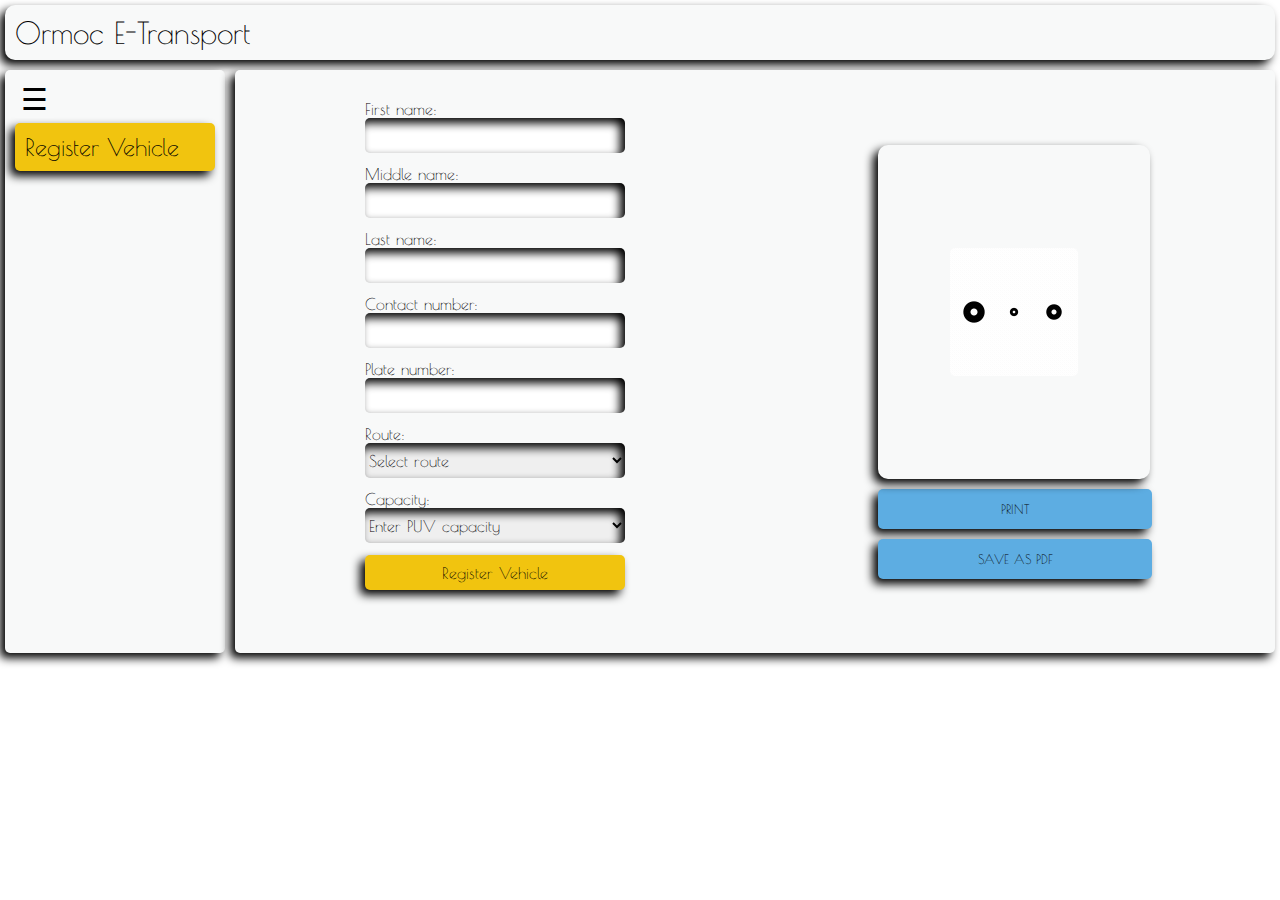
==== index.html @ b355a255 "For saving QR to PDF" ====
<!DOCTYPE html>
<html lang="en" dir="ltr">
  <head>
    <meta charset="utf-8">
    <title>J³</title>
    <link href="style.css" type="text/css" rel="stylesheet" >
  </head>
  <body>
    <script type="text/javascript" src="html2pdf.bundle.min.js" defer></script>
    <script type="text/javascript" src="./logic.js" defer></script>
    <div class="main-container">
      <div class="nav-container">
        <div class="top-nav">
          <span>Ormoc E-Transport</span>
        </div>
      </div>
      <div class="body-container">
        <div class="side-nav">
           <button onclick="showNav()">
             &#9776;
           </button>
           <div class="b">
             <div class="child-a-1">
             </div>
           </div>
           <div class="a">
             <span>
               Register Vehicle
             </span>
           </div>
        </div>
        <div class="fields">
          <div class="subfield">
            <form method="POST" action="./process.php">
              <div class="div-1">
                <div>
                  <label for="f_name">First name:</label>
                  <input type="text" name="fname" id="f_name">
                </div>
                <div>
                  <label for="m_name">Middle name:</label>
                  <input type="text" name="mname" id="m_name">
                </div>
                <div>
                  <label for="l_name">Last name:</label>
                  <input type="text" name="lname" id="l_name">
                </div>
                <div>
                  <label for="c_num">Contact number:</label>
                  <input type="number" name="cnum" id="c_num">
                </div>
                <div>
                  <label for="plate_no">Plate number:</label>
                  <input type="text" name="plateno" id="plate_no" onkeyup="this.value = this.value.toUpperCase();">
                </div>
                <div>
                  <label for="rt">Route:</label>
                  <select name="route" id="rt">
                    <option value="">Select route</option>
                    <option value="albuera">Albuera</option>
                    <option value="valencia">Valencia</option>
                    <option value="bato">Bato</option>
                    <option value="kananga">Kananga</option>
                  </select>
                </div>
                <div>
                  <label for="cpcty">Capacity:</label>
                  <select name="capacity" id="cpcty">
                    <option value="0">Enter PUV capacity</option>
                    <option value="1">1</option>
                    <option value="2">2</option>
                    <option value="3">3</option>
                    <option value="4">4</option>
                    <option value="5">5</option>
                    <option value="6">6</option>
                    <option value="7">7</option>
                    <option value="8">8</option>
                    <option value="9">9</option>
                    <option value="10">10</option>
                    <option value="11">11</option>
                    <option value="12">12</option>
                    <option value="13">13</option>
                    <option value="14">14</option>
                    <option value="15">15</option>
                    <option value="16">16</option>
                    <option value="17">17</option>
                    <option value="18">18</option>
                    <option value="19">19</option>
                    <option value="20">20</option>
                    <option value="21">21</option>
                  </select>
                </div>
                <div>
                  <input id="submit-button" type="submit" value="Register Vehicle">
                </div>
              </div>
            </form>
          </div>
          <div class="subfield">
            <div class="generated-qr">
              <div id="for-print">
                <img id="qrimage" src="">
                <h3 id="plateno"></h3>
              </div>
              <button>PRINT</button>
              <button onclick="savePDF()">SAVE AS PDF</button>
            </div>
          </div>
        </div>
      </div>
    </div>
  </body>
</html>
---- style.css ----
@font-face {
  font-family: 'Poiret One';
  font-style: normal;
  font-weight: 400;
  font-display: swap;
  src: url(./poiret_one/PoiretOne-Regular.ttf) format('woff2');
  unicode-range: U+0400-045F, U+0490-0491, U+04B0-04B1, U+2116, U+0100-024F,
  U+0259, U+1E00-1EFF, U+2020, U+20A0-20AB, U+20AD-20CF, U+2113, U+2C60-2C7F,
  U+A720-A7FF, U+0000-00FF, U+0131, U+0152-0153, U+02BB-02BC, U+02C6, U+02DA,
  U+02DC, U+2000-206F, U+2074, U+20AC, U+2122, U+2191, U+2193, U+2212, U+2215,
  U+FEFF, U+FFFD;
}

*{
  box-sizing: border-box;
  font-family: 'Poiret One', cursive;
}

body{
  margin: 0px;
}

.main-container{
  display: flex;
  height: 100%;
  flex-direction: column;
  align-items: stretch;
}

.nav-container{
  padding: 0px;
  margin: 5px;
}

.body-container{
  display: flex;
  align-items: stretch;
  height: 100%;
  padding: 0px;
  margin: 5px;
}

.top-nav{
  padding: 10px;
  border-radius: 10px;
  background-color: #F8F9F9 ;
  box-shadow: -5px 5px 10px black;
}

.top-nav span{
  font-size: 30px;
  margin: 0;
}

.side-nav{
  border-radius: 5px;
  padding: 10px;
  background-color: #F8F9F9 ;
  box-shadow: -5px 5px 10px black;
}

.side-nav button{
  font-size: 30px;
  border: none;
  background-color: #F8F9F9 ;
  margin-bottom: 5px;
}

.a{
  font-size: 1.5rem;
  padding: 10px;
  border-radius: 5px;
  background-color: #f1c40f;
  box-shadow: -5px 5px 10px black;
  width: 200px;
}

.b{
  display: none;
  margin-right: 0px;
  margin-left: 0px;
  padding: 10px;
  border-radius: 5px;
  background-color: #f1c40f;
  box-shadow: -5px 5px 10px black;
}

.child-a-1{
  height: 30px;
  margin: 0px;
}

.fields{
  display: flex;
  flex-wrap: wrap;
  justify-content: center;
  width: 100%;
  margin-left: 10px;
  border-radius: 5px;
  padding: 30px 0 30px 0;
  background-color: #F8F9F9 ;
  box-shadow: -5px 5px 10px black;
}

.div-1{
  position: absolute;
  left: 50%;
  transform: translateX(-50%);
  width: 50%;
}

.div-1 div{
  width: 100%;
  height: 35px;
  margin: 0px 0px 30px 0px;
}

.div-1 div input{
  width: 100%;
  height: 100%;
  font-size: 1em;
  border-radius: 5px;
  border: none;
  box-shadow: -5px 5px 10px inset;
  outline: none;
}


.div-1 div input:focus{
  box-shadow: -5px 5px 10px black;
}

.div-1 div select{
  width: 100%;
  height: 100%;
  font-size: 1em;
  border-radius: 5px;
  border: none;
  box-shadow: -5px 5px 10px inset;
  outline: none;
}

#submit-button{
  background-color: #f1c40f;
  box-shadow: -5px 5px 10px black;
}

.div-1 div select:focus{
  box-shadow: -5px 5px 10px black;
}

.subfield{
  position: relative;
  width: 50%;
  min-width: 350px;
  height: 523px;
  /* border: 1px solid black; */
}

.div-1{
  /* border: 1px solid red; */
}

.generated-qr{
  position: absolute;
  top: 50%;
  left: 50%;
  transform: translate(-50%, -50%);
  /* border: 1px solid red; */
  width: 274px;
}

.generated-qr button{
  width: 100%;
  height: 40px;
  border: none;
  margin-top: 10px;
  background-color: #5dade2;
  border-radius: 5px;
  box-shadow: -5px 5px 10px black;
}

#for-print{
  box-shadow: -5px 5px 10px black;
  border-radius: 10px;
  width: 272px;
  height: 334px;
  position: relative;
  background-image: url('./background.jpg');
}

#qrimage{
  border-radius: 5px;
  position: absolute;
  top: 50%;
  left: 50%;
  transform: translate(-50%, -50%);
}

#plateno{
  position: absolute;
  width: 100%;
  text-align: center;
  top: 60%;
}
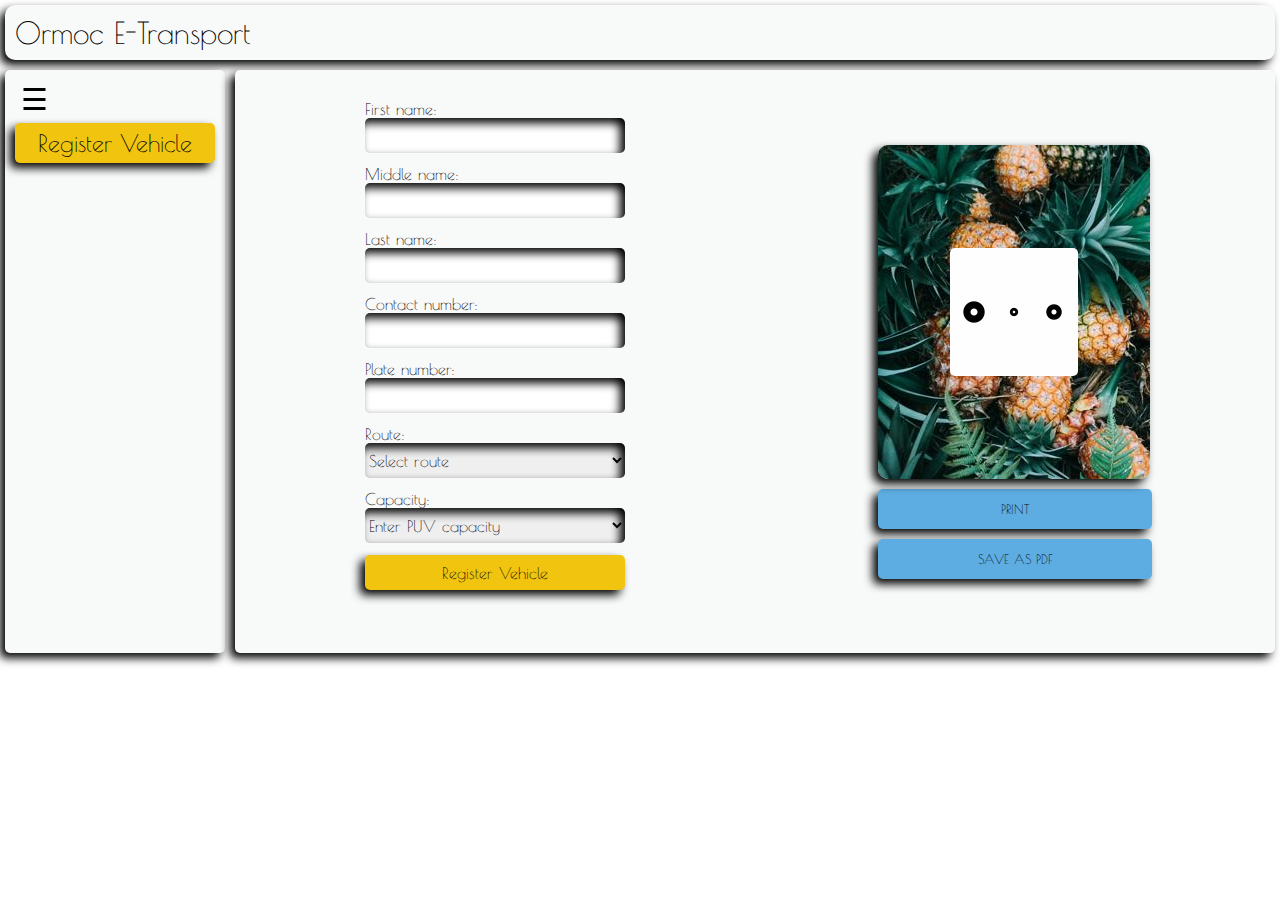
==== commit c2ee0c92: "Changes" ====
--- a/index.html
+++ b/index.html
@@ -20,13 +20,14 @@
              &#9776;
            </button>
            <div class="b">
-             <div class="child-a-1">
-             </div>
+            <button>
+             <img src="car.png">
+            </button>
            </div>
            <div class="a">
-             <span>
+             <button>
                Register Vehicle
-             </span>
+             </button>
            </div>
         </div>
         <div class="fields">
--- a/style.css
+++ b/style.css
@@ -67,27 +67,49 @@
 }
 
 .a{
-  font-size: 1.5rem;
-  padding: 10px;
+  width: 200px;
+}
+
+.a button{
   border-radius: 5px;
   background-color: #f1c40f;
-  box-shadow: -5px 5px 10px black;
-  width: 200px;
+  height: 40px;
+  width: 100%;
+  font-size: 1.5em;
+  box-shadow: -5px 5px 10px black;
+  text-align: center;
+}
+
+.a button:hover{
+  cursor: pointer;
+}
+
+.a button:active{
+  box-shadow: -5px 5px 10px inset;
 }
 
 .b{
   display: none;
   margin-right: 0px;
   margin-left: 0px;
-  padding: 10px;
   border-radius: 5px;
   background-color: #f1c40f;
   box-shadow: -5px 5px 10px black;
 }
 
-.child-a-1{
+.b button{
+  position: relative;
+  width: 50px;
+  height: 50px;
+}
+
+.b button img{
+  position: absolute;
+  top: 50%;
+  left: 50%;
+  transform: translate(-50%, -50%);
+  width: 30px;
   height: 30px;
-  margin: 0px;
 }
 
 .fields{
@@ -186,7 +208,7 @@
   width: 272px;
   height: 334px;
   position: relative;
-  background-image: url('./background.jpg');
+  background-image: url('./background.JPG');
 }
 
 #qrimage{
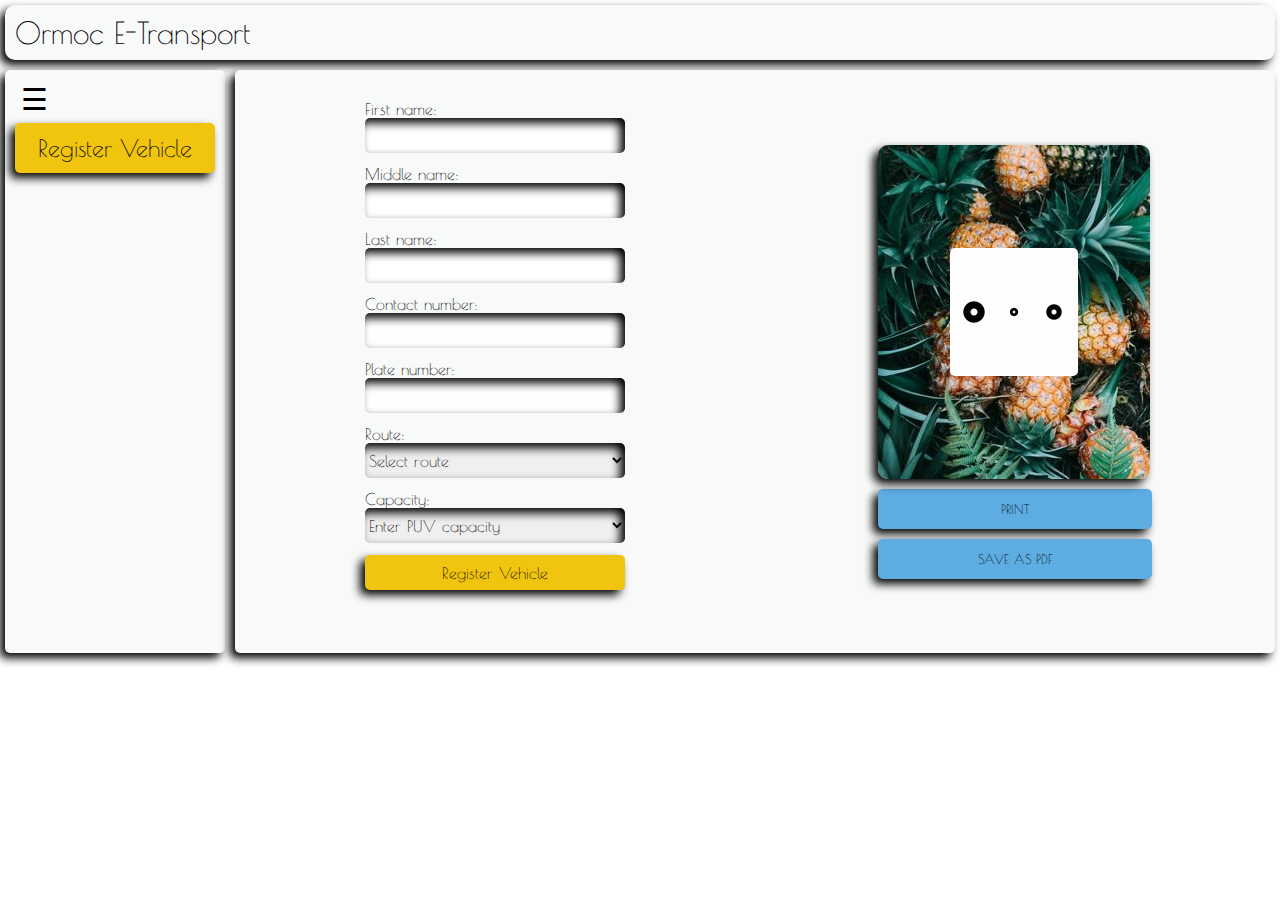
==== commit 3a08c272: "Work work work" ====
--- a/index.html
+++ b/index.html
@@ -16,17 +16,13 @@
       </div>
       <div class="body-container">
         <div class="side-nav">
-           <button onclick="showNav()">
+           <button id="show-btn" onclick="showNav()">
              &#9776;
            </button>
-           <div class="b">
-            <button>
-             <img src="car.png">
-            </button>
-           </div>
            <div class="a">
-             <button>
-               Register Vehicle
+             <button onclick="console.log('hello world')">
+               <span id="ttl">Register Vehicle</span>
+               <img id="ttl-pic" src="car.png">
              </button>
            </div>
         </div>
--- a/style.css
+++ b/style.css
@@ -55,7 +55,7 @@
 .side-nav{
   border-radius: 5px;
   padding: 10px;
-  background-color: #F8F9F9 ;
+  background-color: #F8F9F9;
   box-shadow: -5px 5px 10px black;
 }
 
@@ -68,12 +68,13 @@
 
 .a{
   width: 200px;
+  transition: width 0.5s;
 }
 
 .a button{
   border-radius: 5px;
   background-color: #f1c40f;
-  height: 40px;
+  height: 50px;
   width: 100%;
   font-size: 1.5em;
   box-shadow: -5px 5px 10px black;
@@ -88,28 +89,11 @@
   box-shadow: -5px 5px 10px inset;
 }
 
-.b{
+.a button img{
   display: none;
-  margin-right: 0px;
-  margin-left: 0px;
-  border-radius: 5px;
-  background-color: #f1c40f;
-  box-shadow: -5px 5px 10px black;
-}
-
-.b button{
-  position: relative;
-  width: 50px;
-  height: 50px;
-}
-
-.b button img{
-  position: absolute;
-  top: 50%;
-  left: 50%;
-  transform: translate(-50%, -50%);
+  margin-top: 5px;
+  height: 30px;
   width: 30px;
-  height: 30px;
 }
 
 .fields{
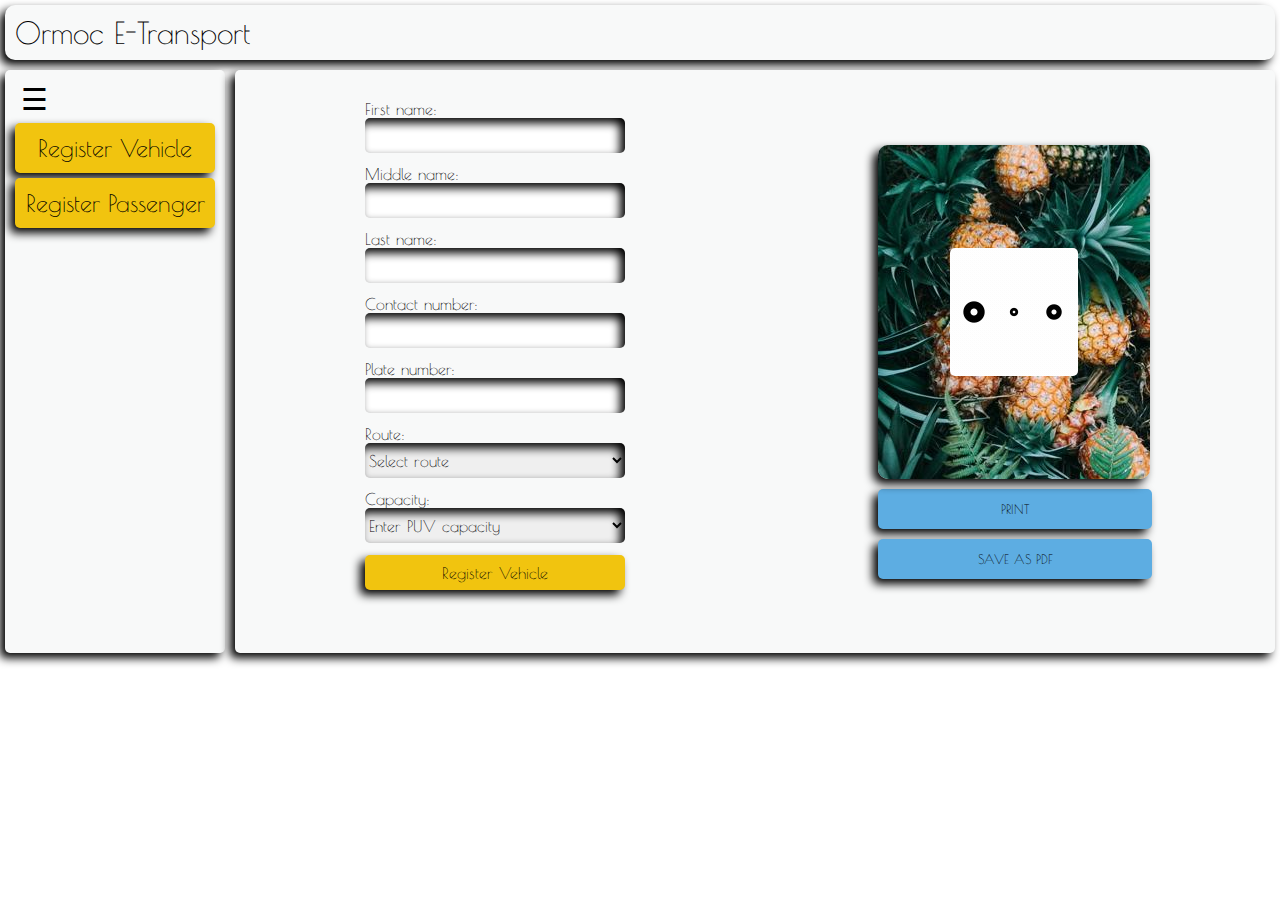
==== commit 277adc5a: "Some major changes" ====
--- a/index.html
+++ b/index.html
@@ -16,19 +16,25 @@
       </div>
       <div class="body-container">
         <div class="side-nav">
-           <button id="show-btn" onclick="showNav()">
+           <button class="show-btn" onclick="showNav()">
              &#9776;
            </button>
            <div class="a">
-             <button onclick="console.log('hello world')">
-               <span id="ttl">Register Vehicle</span>
-               <img id="ttl-pic" src="car.png">
+             <button onclick="showA()">
+               <span class="one-ttl">Register Vehicle</span>
+               <img class="ttl-pic-one" src="car.png">
+             </button>
+           </div>
+           <div class="b">
+             <button onclick="showB()">
+               <span class="two-ttl">Register Passenger</span>
+               <img class="ttl-pic-two" src="passengers.png">
              </button>
            </div>
         </div>
         <div class="fields">
-          <div class="subfield">
-            <form method="POST" action="./process.php">
+          <div class="subfield-1-1">
+            <form method="POST" action="./vehicle_process.php">
               <div class="div-1">
                 <div>
                   <label for="f_name">First name:</label>
@@ -88,21 +94,80 @@
                   </select>
                 </div>
                 <div>
-                  <input id="submit-button" type="submit" value="Register Vehicle">
+                  <input id="vehicle-submit-button" type="submit" value="Register Vehicle">
                 </div>
               </div>
             </form>
           </div>
-          <div class="subfield">
+
+
+
+
+          <div class="subfield-2-1">
+            <form method="POST" action="./passenger_process.php">
+              <div class="div-1">
+                <div>
+                  <label for="f_name">First name:</label>
+                  <input type="text" name="fname" id="f_name">
+                </div>
+                <div>
+                  <label for="m_name">Middle name:</label>
+                  <input type="text" name="mname" id="m_name">
+                </div>
+                <div>
+                  <label for="l_name">Last name:</label>
+                  <input type="text" name="lname" id="l_name">
+                </div>
+                <div>
+                  <label for="c_num">Contact number:</label>
+                  <input type="number" name="cnum" id="c_num">
+                </div>
+                <div>
+                  <label for="dt">Destination:</label>
+                  <select name="dest" id="dt">
+                    <option value="">Select destination</option>
+                    <option value="albuera">Albuera</option>
+                    <option value="valencia">Valencia</option>
+                    <option value="bato">Bato</option>
+                    <option value="kananga">Kananga</option>
+                  </select>
+                </div>
+                <div>
+                  <input id="passenger-submit-button" type="submit" value="Register Vehicle">
+                </div>
+              </div>
+            </form>
+          </div>
+
+
+
+
+          <div class="subfield-1-2">
             <div class="generated-qr">
-              <div id="for-print">
-                <img id="qrimage" src="">
-                <h3 id="plateno"></h3>
+              <div id="vehicle-for-print">
+                <img id="vehicle-qrimage" src="">
+                <h3 id="vehicle-plateno"></h3>
               </div>
               <button>PRINT</button>
               <button onclick="savePDF()">SAVE AS PDF</button>
             </div>
           </div>
+
+
+
+          <div class="subfield-2-2">
+            <div class="generated-qr">
+              <div id="passenger-for-print">
+                <img id="passenger-qrimage" src="">
+                <h3 id="passenger-plateno"></h3>
+              </div>
+              <button>PRINT</button>
+              <button onclick="savePDF()">SAVE AS PDF</button>
+            </div>
+          </div>
+
+
+
         </div>
       </div>
     </div>
--- a/style.css
+++ b/style.css
@@ -96,6 +96,36 @@
   width: 30px;
 }
 
+.b{
+  width: 200px;
+  transition: width 0.5s;
+}
+
+.b button{
+  border-radius: 5px;
+  background-color: #f1c40f;
+  height: 50px;
+  width: 100%;
+  font-size: 1.5em;
+  box-shadow: -5px 5px 10px black;
+  text-align: center;
+}
+
+.b button:hover{
+  cursor: pointer;
+}
+
+.b button:active{
+  box-shadow: -5px 5px 10px inset;
+}
+
+.b button img{
+  display: none;
+  margin-top: 5px;
+  height: 30px;
+  width: 30px;
+}
+
 .fields{
   display: flex;
   flex-wrap: wrap;
@@ -146,7 +176,12 @@
   outline: none;
 }
 
-#submit-button{
+#vehicle-submit-button{
+  background-color: #f1c40f;
+  box-shadow: -5px 5px 10px black;
+}
+
+#passenger-submit-button{
   background-color: #f1c40f;
   box-shadow: -5px 5px 10px black;
 }
@@ -155,17 +190,36 @@
   box-shadow: -5px 5px 10px black;
 }
 
-.subfield{
-  position: relative;
-  width: 50%;
-  min-width: 350px;
-  height: 523px;
-  /* border: 1px solid black; */
-}
-
-.div-1{
-  /* border: 1px solid red; */
-}
+.subfield-1-1{
+  position: relative;
+  width: 50%;
+  min-width: 350px;
+  height: 523px;
+}
+
+.subfield-1-2{
+  position: relative;
+  width: 50%;
+  min-width: 350px;
+  height: 523px;
+}
+
+.subfield-2-1{
+  display: none;
+  position: relative;
+  width: 50%;
+  min-width: 350px;
+  height: 523px;
+}
+
+.subfield-2-2{
+  display: none;
+  position: relative;
+  width: 50%;
+  min-width: 350px;
+  height: 523px;
+}
+
 
 .generated-qr{
   position: absolute;
@@ -186,7 +240,7 @@
   box-shadow: -5px 5px 10px black;
 }
 
-#for-print{
+#vehicle-for-print{
   box-shadow: -5px 5px 10px black;
   border-radius: 10px;
   width: 272px;
@@ -195,7 +249,7 @@
   background-image: url('./background.JPG');
 }
 
-#qrimage{
+#vehicle-qrimage{
   border-radius: 5px;
   position: absolute;
   top: 50%;
@@ -203,9 +257,33 @@
   transform: translate(-50%, -50%);
 }
 
-#plateno{
+#vehicle-plateno{
   position: absolute;
   width: 100%;
   text-align: center;
   top: 60%;
 }
+
+#passenger-for-print{
+  box-shadow: -5px 5px 10px black;
+  border-radius: 10px;
+  width: 272px;
+  height: 334px;
+  position: relative;
+  background-image: url('./background.JPG');
+}
+
+#passenger-qrimage{
+  border-radius: 5px;
+  position: absolute;
+  top: 50%;
+  left: 50%;
+  transform: translate(-50%, -50%);
+}
+
+#passenger-plateno{
+  position: absolute;
+  width: 100%;
+  text-align: center;
+  top: 60%;
+}
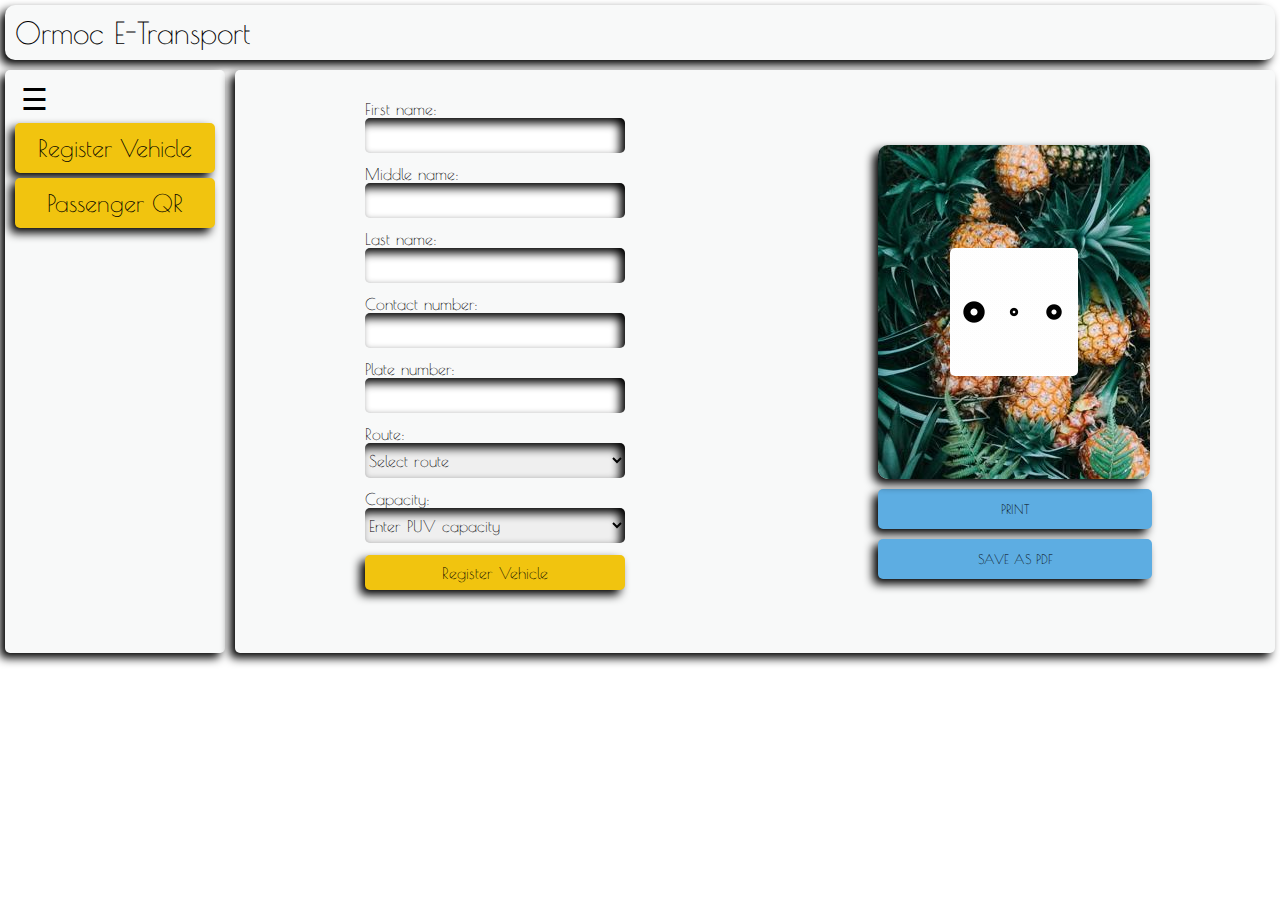
==== commit 9d46fd14: "Passengers done, time for the mobile app. Always remember 1 CORINTHIANS 10:31" ====
--- a/index.html
+++ b/index.html
@@ -27,7 +27,7 @@
            </div>
            <div class="b">
              <button onclick="showB()">
-               <span class="two-ttl">Register Passenger</span>
+               <span class="two-ttl">Passenger QR</span>
                <img class="ttl-pic-two" src="passengers.png">
              </button>
            </div>
@@ -104,23 +104,23 @@
 
 
           <div class="subfield-2-1">
-            <form method="POST" action="./passenger_process.php">
+            <form>
               <div class="div-1">
                 <div>
                   <label for="f_name">First name:</label>
-                  <input type="text" name="fname" id="f_name">
+                  <input type="text" name="fname" id="fi_name">
                 </div>
                 <div>
                   <label for="m_name">Middle name:</label>
-                  <input type="text" name="mname" id="m_name">
+                  <input type="text" name="mname" id="mi_name">
                 </div>
                 <div>
                   <label for="l_name">Last name:</label>
-                  <input type="text" name="lname" id="l_name">
+                  <input type="text" name="lname" id="la_name">
                 </div>
                 <div>
                   <label for="c_num">Contact number:</label>
-                  <input type="number" name="cnum" id="c_num">
+                  <input type="number" name="cnum" id="co_num">
                 </div>
                 <div>
                   <label for="dt">Destination:</label>
@@ -133,7 +133,7 @@
                   </select>
                 </div>
                 <div>
-                  <input id="passenger-submit-button" type="submit" value="Register Vehicle">
+                  <input id="passenger-submit-button" type="button" value="Register Vehicle" onclick="passengerQr()">
                 </div>
               </div>
             </form>
@@ -149,7 +149,7 @@
                 <h3 id="vehicle-plateno"></h3>
               </div>
               <button>PRINT</button>
-              <button onclick="savePDF()">SAVE AS PDF</button>
+              <button onclick="saveVehiclePDF()">SAVE AS PDF</button>
             </div>
           </div>
 
@@ -158,11 +158,13 @@
           <div class="subfield-2-2">
             <div class="generated-qr">
               <div id="passenger-for-print">
-                <img id="passenger-qrimage" src="">
-                <h3 id="passenger-plateno"></h3>
+                <div id="passenger-qrimage">
+                  <img id="p-qrimage" src="./qrs/loading.gif">
+                  <h3 id="passenger-destination"></h3>
+                </div>
               </div>
               <button>PRINT</button>
-              <button onclick="savePDF()">SAVE AS PDF</button>
+              <button onclick="savePassengerPDF()">SAVE AS PDF</button>
             </div>
           </div>
 
--- a/style.css
+++ b/style.css
@@ -279,9 +279,13 @@
   top: 50%;
   left: 50%;
   transform: translate(-50%, -50%);
-}
-
-#passenger-plateno{
+  width: 164px;
+  height: 164px;
+  background-color: white;
+  text-align: center;
+}
+
+#passenger-destination{
   position: absolute;
   width: 100%;
   text-align: center;
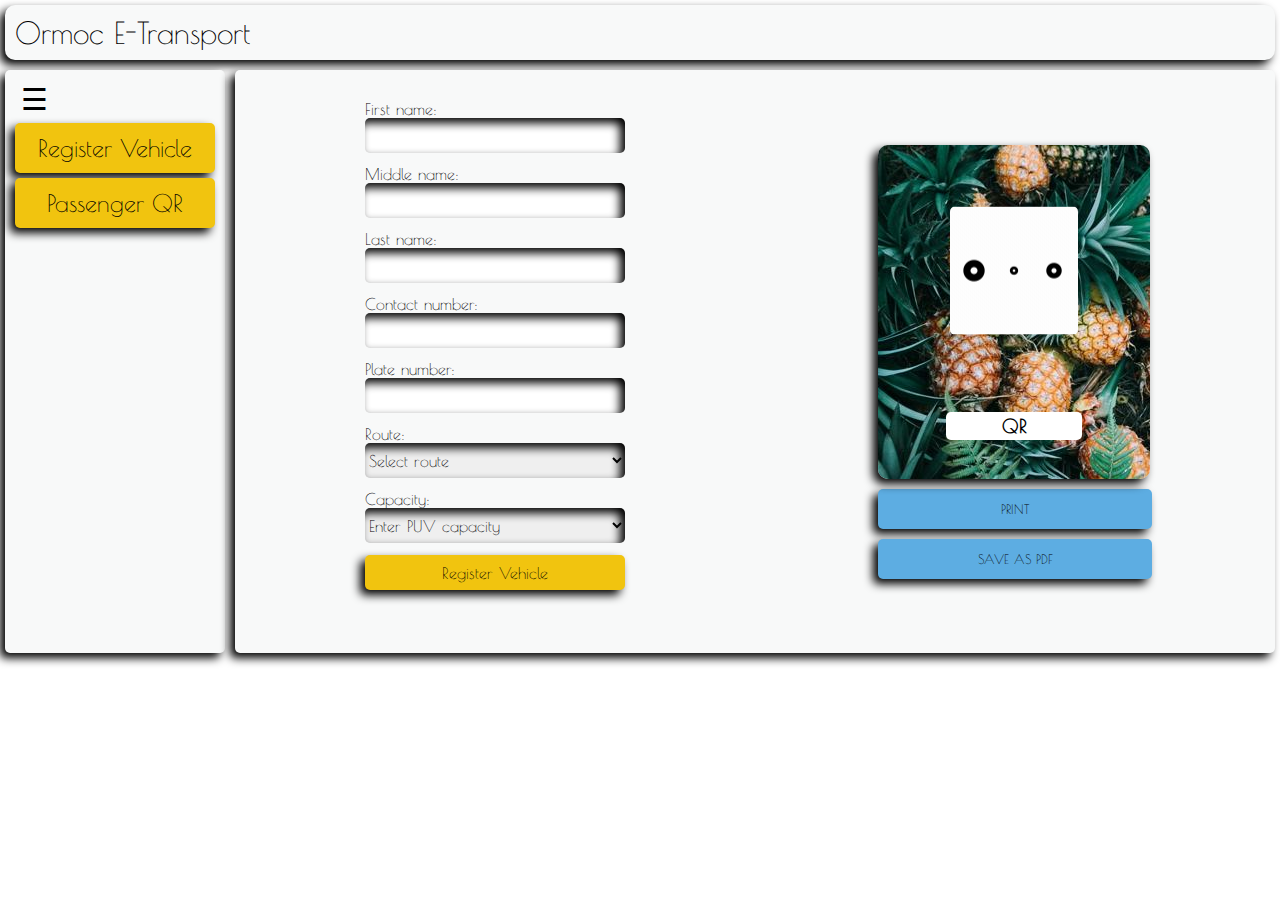
==== commit 8e42329a: "Another major changes" ====
--- a/index.html
+++ b/index.html
@@ -60,10 +60,11 @@
                   <label for="rt">Route:</label>
                   <select name="route" id="rt">
                     <option value="">Select route</option>
-                    <option value="albuera">Albuera</option>
-                    <option value="valencia">Valencia</option>
-                    <option value="bato">Bato</option>
-                    <option value="kananga">Kananga</option>
+                    <option value="albuera">Ormoc - Albuera</option>
+                    <option value="kananga">Ormoc - Puertobello</option>
+                    <option value="kananga">Ormoc - Kananga</option>
+                    <option value="bato">Ormoce - Sabang-Bao</option>
+                    <option value="valencia">Ormoc - Valencia</option>
                   </select>
                 </div>
                 <div>
@@ -155,19 +156,18 @@
 
 
 
-          <div class="subfield-2-2">
-            <div class="generated-qr">
-              <div id="passenger-for-print">
-                <div id="passenger-qrimage">
-                  <img id="p-qrimage" src="./qrs/loading.gif">
-                  <h3 id="passenger-destination"></h3>
+            <div class="subfield-2-2">
+              <div class="generated-qr">
+                <div id="passenger-for-print">
+                  <div id="passenger-qrimage">
+                    <img id="p-qrimage" src="./qrs/loading.gif">
+                  </div>
+                  <h3 id="passenger-destination">QR</h3>
                 </div>
+                <button>PRINT</button>
+                <button onclick="savePassengerPDF()">SAVE AS PDF</button>
               </div>
-              <button>PRINT</button>
-              <button onclick="savePassengerPDF()">SAVE AS PDF</button>
             </div>
-          </div>
-
 
 
         </div>
--- a/style.css
+++ b/style.css
@@ -252,16 +252,22 @@
 #vehicle-qrimage{
   border-radius: 5px;
   position: absolute;
-  top: 50%;
-  left: 50%;
-  transform: translate(-50%, -50%);
+  top: 30%;
+  left: 50%;
+  transform: translate(-50%, -30%);
 }
 
 #vehicle-plateno{
   position: absolute;
-  width: 100%;
+  border-radius: 5px;
+  width: 50%;
   text-align: center;
-  top: 60%;
+  top: 80%;
+  left: 50%;
+  padding: 3px;
+  transform: translateX(-50%);
+  background-color: white;
+  margin: 0px;
 }
 
 #passenger-for-print{
@@ -276,18 +282,20 @@
 #passenger-qrimage{
   border-radius: 5px;
   position: absolute;
-  top: 50%;
-  left: 50%;
-  transform: translate(-50%, -50%);
-  width: 164px;
-  height: 164px;
+  top: 30%;
+  left: 50%;
+  transform: translate(-50%, -30%);
   background-color: white;
+}
+
+#passenger-destination{
+  position: absolute;
+  width: 50%;
   text-align: center;
-}
-
-#passenger-destination{
-  position: absolute;
-  width: 100%;
-  text-align: center;
-  top: 60%;
-}
+  background-color: white;
+  padding: 3px;
+  top: 75%;
+  left: 50%;
+  border-radius: 5px;
+  transform: translateX(-50%);
+}
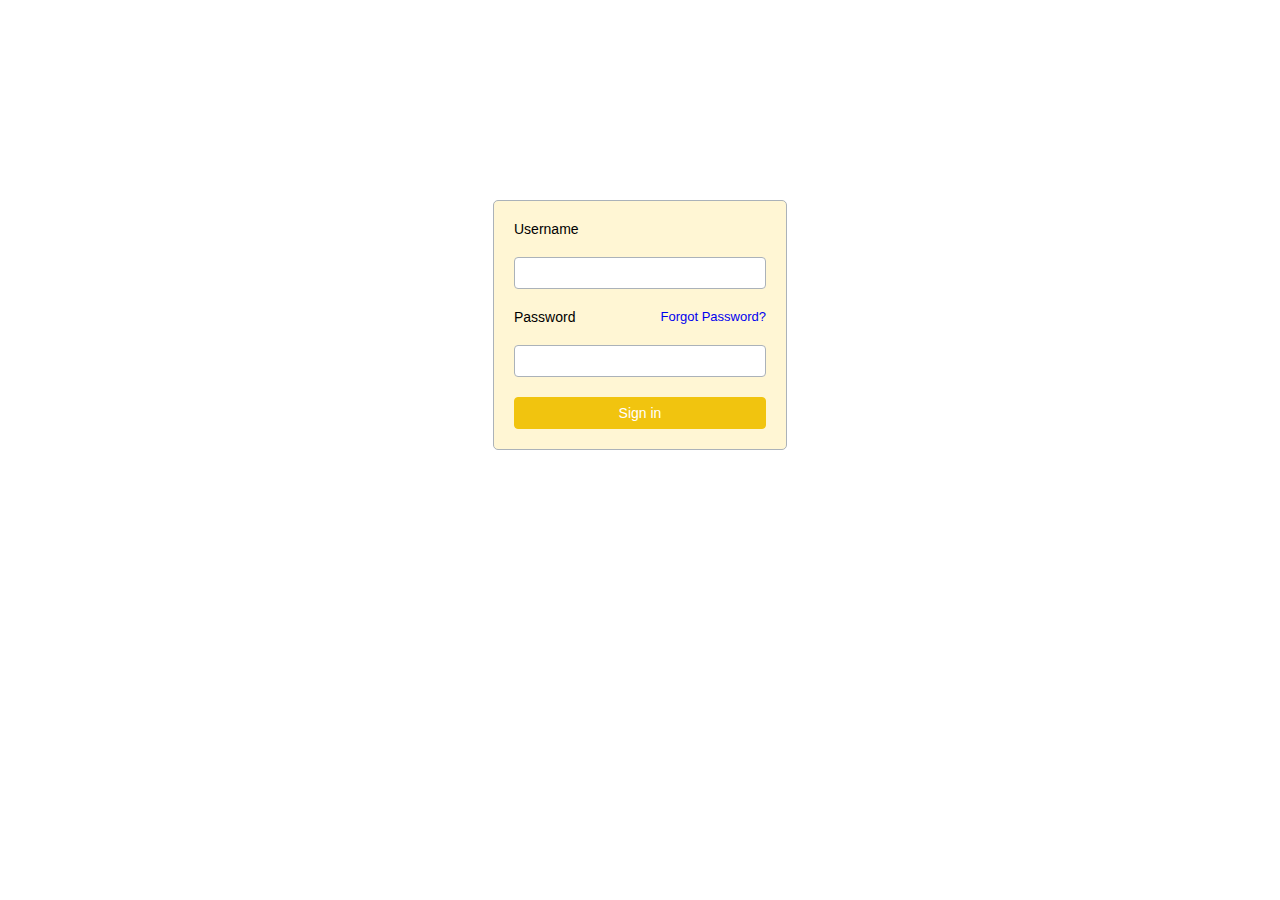
==== commit 77a39474: "Some changes" ====
--- a/index.html
+++ b/index.html
@@ -1,177 +1,44 @@
-<!DOCTYPE html>
-<html lang="en" dir="ltr">
-  <head>
-    <meta charset="utf-8">
-    <title>J³</title>
-    <link href="style.css" type="text/css" rel="stylesheet" >
-  </head>
-  <body>
-    <script type="text/javascript" src="html2pdf.bundle.min.js" defer></script>
-    <script type="text/javascript" src="./logic.js" defer></script>
-    <div class="main-container">
-      <div class="nav-container">
-        <div class="top-nav">
-          <span>Ormoc E-Transport</span>
-        </div>
-      </div>
-      <div class="body-container">
-        <div class="side-nav">
-           <button class="show-btn" onclick="showNav()">
-             &#9776;
-           </button>
-           <div class="a">
-             <button onclick="showA()">
-               <span class="one-ttl">Register Vehicle</span>
-               <img class="ttl-pic-one" src="car.png">
-             </button>
-           </div>
-           <div class="b">
-             <button onclick="showB()">
-               <span class="two-ttl">Passenger QR</span>
-               <img class="ttl-pic-two" src="passengers.png">
-             </button>
-           </div>
-        </div>
-        <div class="fields">
-          <div class="subfield-1-1">
-            <form method="POST" action="./vehicle_process.php">
-              <div class="div-1">
-                <div>
-                  <label for="f_name">First name:</label>
-                  <input type="text" name="fname" id="f_name">
-                </div>
-                <div>
-                  <label for="m_name">Middle name:</label>
-                  <input type="text" name="mname" id="m_name">
-                </div>
-                <div>
-                  <label for="l_name">Last name:</label>
-                  <input type="text" name="lname" id="l_name">
-                </div>
-                <div>
-                  <label for="c_num">Contact number:</label>
-                  <input type="number" name="cnum" id="c_num">
-                </div>
-                <div>
-                  <label for="plate_no">Plate number:</label>
-                  <input type="text" name="plateno" id="plate_no" onkeyup="this.value = this.value.toUpperCase();">
-                </div>
-                <div>
-                  <label for="rt">Route:</label>
-                  <select name="route" id="rt">
-                    <option value="">Select route</option>
-                    <option value="albuera">Ormoc - Albuera</option>
-                    <option value="kananga">Ormoc - Puertobello</option>
-                    <option value="kananga">Ormoc - Kananga</option>
-                    <option value="bato">Ormoce - Sabang-Bao</option>
-                    <option value="valencia">Ormoc - Valencia</option>
-                  </select>
-                </div>
-                <div>
-                  <label for="cpcty">Capacity:</label>
-                  <select name="capacity" id="cpcty">
-                    <option value="0">Enter PUV capacity</option>
-                    <option value="1">1</option>
-                    <option value="2">2</option>
-                    <option value="3">3</option>
-                    <option value="4">4</option>
-                    <option value="5">5</option>
-                    <option value="6">6</option>
-                    <option value="7">7</option>
-                    <option value="8">8</option>
-                    <option value="9">9</option>
-                    <option value="10">10</option>
-                    <option value="11">11</option>
-                    <option value="12">12</option>
-                    <option value="13">13</option>
-                    <option value="14">14</option>
-                    <option value="15">15</option>
-                    <option value="16">16</option>
-                    <option value="17">17</option>
-                    <option value="18">18</option>
-                    <option value="19">19</option>
-                    <option value="20">20</option>
-                    <option value="21">21</option>
-                  </select>
-                </div>
-                <div>
-                  <input id="vehicle-submit-button" type="submit" value="Register Vehicle">
-                </div>
-              </div>
-            </form>
-          </div>
-
-
-
-
-          <div class="subfield-2-1">
-            <form>
-              <div class="div-1">
-                <div>
-                  <label for="f_name">First name:</label>
-                  <input type="text" name="fname" id="fi_name">
-                </div>
-                <div>
-                  <label for="m_name">Middle name:</label>
-                  <input type="text" name="mname" id="mi_name">
-                </div>
-                <div>
-                  <label for="l_name">Last name:</label>
-                  <input type="text" name="lname" id="la_name">
-                </div>
-                <div>
-                  <label for="c_num">Contact number:</label>
-                  <input type="number" name="cnum" id="co_num">
-                </div>
-                <div>
-                  <label for="dt">Destination:</label>
-                  <select name="dest" id="dt">
-                    <option value="">Select destination</option>
-                    <option value="albuera">Albuera</option>
-                    <option value="valencia">Valencia</option>
-                    <option value="bato">Bato</option>
-                    <option value="kananga">Kananga</option>
-                  </select>
-                </div>
-                <div>
-                  <input id="passenger-submit-button" type="button" value="Register Vehicle" onclick="passengerQr()">
-                </div>
-              </div>
-            </form>
-          </div>
-
-
-
-
-          <div class="subfield-1-2">
-            <div class="generated-qr">
-              <div id="vehicle-for-print">
-                <img id="vehicle-qrimage" src="">
-                <h3 id="vehicle-plateno"></h3>
-              </div>
-              <button>PRINT</button>
-              <button onclick="saveVehiclePDF()">SAVE AS PDF</button>
-            </div>
-          </div>
-
-
-
-            <div class="subfield-2-2">
-              <div class="generated-qr">
-                <div id="passenger-for-print">
-                  <div id="passenger-qrimage">
-                    <img id="p-qrimage" src="./qrs/loading.gif">
-                  </div>
-                  <h3 id="passenger-destination">QR</h3>
-                </div>
-                <button>PRINT</button>
-                <button onclick="savePassengerPDF()">SAVE AS PDF</button>
-              </div>
-            </div>
-
-
-        </div>
-      </div>
-    </div>
-  </body>
-</html>
+<!DOCTYPE html>
+<html lang="en" dir="ltr">
+  <head>
+    <meta charset="utf-8">
+    <title>Ormoc Terminal Admin | Sign in</title>
+    <link rel="stylesheet" href="signin_style.css" type="text/css">
+    <script type="text/javascript" src="./auth_process/signin_js.js" defer></script>
+  </head>
+  <body>
+    <div class="main-container">
+        <div class="signin-main-container">
+          <div class="signin-sub-container">
+            <div class=signin-container>
+                <div>
+                  <label for="u_name">Username</label>
+                </div>
+                <div>
+                  <input name="uname" type="text" class="cred" id="u_name">
+                </div>
+                <div>
+                  <label for="pass_word">Password</label>
+                  <a href="#">Forgot Password?</a>
+                </div>
+                <div>
+                  <input name="pass" type="password" class="cred" id="pass_word">
+                </div>
+                <input class="submit-button" id="admin-signin" type="button" value="Sign in" onclick="signin()">
+            </div>
+            <div id="signin-info" class='info'>
+              <div class='info-sub-cont'>
+                <div id='info-message'>
+                </div>
+                <div class="close-btn-cont">
+                  <button class="close-btn" type="button">
+                    <img src='./images/xbox.png'>
+                  </button>
+                </div>
+              </div>
+            </div>
+          </div>
+        </div>
+    </div>
+  </body>
+</html>
--- a/signin_style.css
+++ b/signin_style.css
@@ -0,0 +1,114 @@
+*{
+  box-sizing: border-box;
+  margin: 0;
+  font-family: Arial;
+  font-size: 14px;
+}
+
+html, body{
+  height: 100%;
+}
+
+.main-container{
+  position: relative;
+}
+
+.signin-main-container{
+  position: absolute;
+  width: 294px;
+  height: 600px;
+  left: 50%;
+  transform: translateX(-50%);
+}
+
+.signin-sub-container{
+  position: relative;
+  height: 100%;
+}
+
+.signin-container{
+  position: absolute;
+  width: 100%;
+  top: 200px;
+  border: 1px solid #ABB2B9;
+  padding: 20px;
+  border-radius: 5px;
+  background-color: #FFF6D4;
+}
+
+.signin-container > div{
+  margin-bottom: 20px;
+}
+
+.cred{
+  padding: 0 10px 0 10px;
+  width: 100%;
+  height: 32px;
+  border: 1px solid #ABB2B9;
+  border-radius: 4px;
+}
+
+.cred:focus{
+  outline: 3px solid #F9E79F;
+  border-color: #F1C40F;
+}
+
+.signin-container > div:nth-child(3){
+  display: flex;
+  justify-content: space-between;
+}
+
+a{
+  text-decoration: none;
+  font-size: 13px;
+}
+
+.submit-button{
+  width: 100%;
+  height: 32px;
+  border: 1px solid #F1C40F;
+  border-radius: 4px;
+  background-color: #F1C40F;
+  color: white;
+}
+
+.submit-button:active{
+  outline: 3px solid #F9E79F;
+}
+
+.info-sub-cont{
+  display: flex;
+  justify-content: space-between;
+  align-items: center;
+  height: 23px;
+}
+
+.close-btn-cont{
+  width: 23px;
+  height: 23px;
+}
+
+.close-btn{
+  border: none;
+  padding: 0;
+  background-color: #F9E79F;
+  width: 23px;
+  height: 23px;
+}
+
+.close-btn > img{
+  width: 23px;
+  height: 23px;
+}
+
+#signin-info{
+  display: none;
+  border-radius: 4px;
+  width: 100%;
+  padding: 10px 10px 10px 10px;
+  border: 1px solid #ABB2B9;
+  background-color: #F9E79F;
+  font-weight: lighter;
+  position: absolute;
+  top: 110px;
+}
